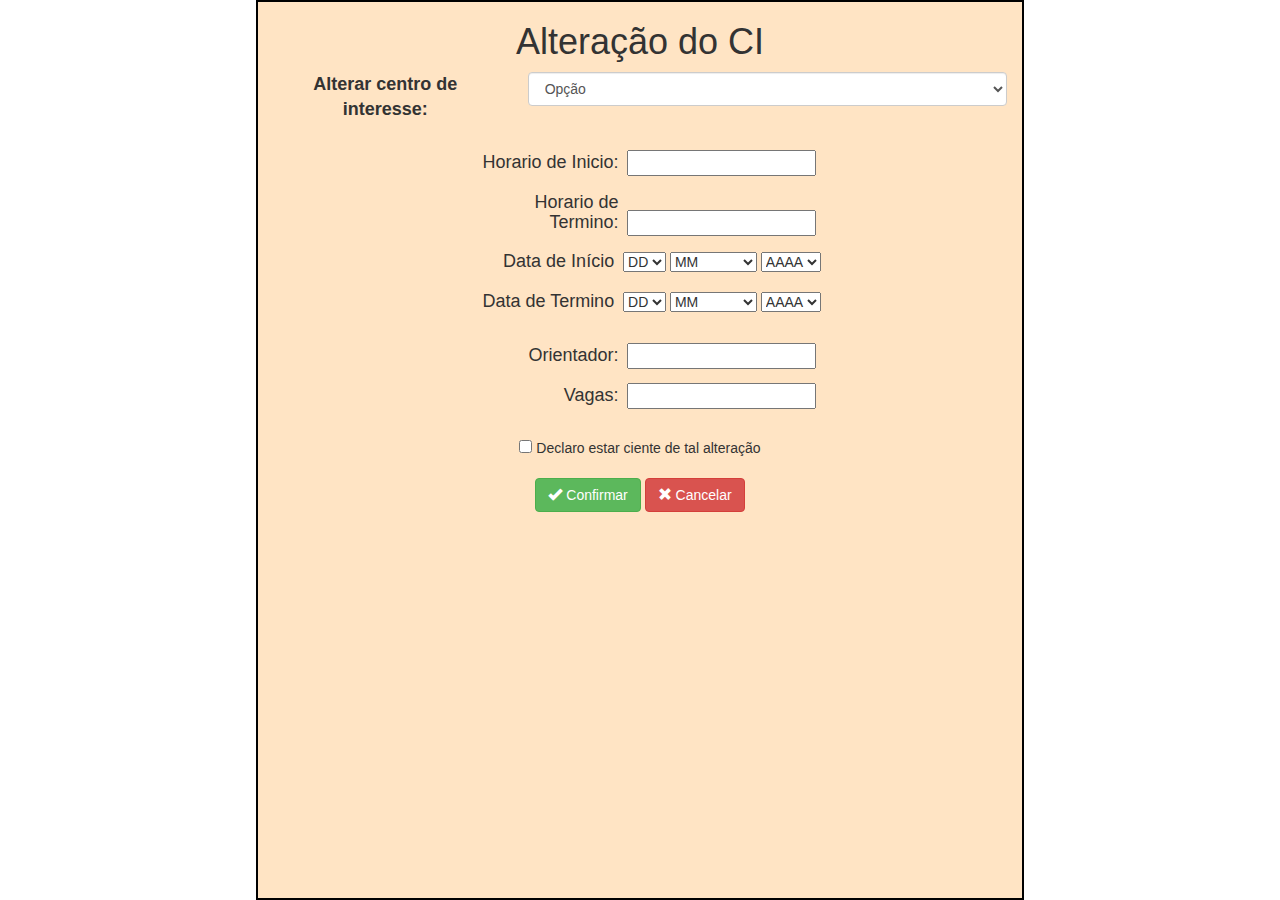
==== projeto feira/alteracaoCI.html @ b060678f "alteraçao, codigo bootstrap" ====
<html>
	<head>
		<meta charset="utf-8"></meta>
		<title>Projeto feira</title>
		<link href="maria.css" rel="stylesheet">
		<link href="bootstrap-3.3.6-dist/css/bootstrap.min.css" rel="stylesheet"/>
		<script src="bootstrap-3.3.6-dist/js/bootstrap.min.js"></script>
	</head>

<body>
    <div id="container" class="container" >
		<h1>Alteração do CI</h1>
		<form action="index.html" method="post">
		
		
		
		<div class="row form-group">
			<div class="col-md-4">
  				<label for="usr">Alterar centro de interesse:</label>
  			</div>
  			<div class="col-md-8">
	 			<select id="centro" class="form-control" >
			        <option value="opção1">Opção</option>
					<option value="musica">Musica</option>
					<option value="radio">Radio</option>
					<option value="danca">Dança</option>
					<option value="programacao">Programacao</option>
				</select>
			</div>
		</div>
		
		
   		
		
		
			
			<h4>Horario de Inicio: </h4> <input type="text" id="Horario de Inicio"/><br />
			<h4>Horario de Termino: </h4>  <input type="text" id="Horario de Termino"/><br />
			
			<h4>Data de Início</h4>

		<select id="centro1" >
	        <option value="opção1">DD</option> 
	        <option value="01">01</option>
			<option value="02">02</option>
			<option value="03">03</option>
			<option value="04">04</option>
			<option value="05">05</option>
			<option value="06">06</option>
			<option value="07">07</option>
			<option value="08">08</option>
			<option value="09">09</option>
			<option value="10">10</option>
			<option value="11">11</option>
			<option value="12">12</option>
			<option value="13">13</option>
			<option value="14">14</option>
			<option value="15">15</option>
			<option value="16">16</option>
			<option value="17">17</option>
			<option value="18">18</option>
			<option value="19">19</option>
			<option value="20">20</option>
			<option value="21">21</option>
			<option value="22">22</option>
			<option value="23">23</option>
			<option value="24">24</option>
			<option value="25">25</option>
			<option value="26">26</option>
			<option value="27">27</option>
			<option value="28">28</option>
			<option value="29">29</option>
			<option value="30">30</option>
			<option value="31">31</option>
		</select>
		<select id="centro1" >
	        <option value="opção1">MM</option> 
	        <option value="Janeiro">Janeiro</option>
			<option value="Fevereiro">Fevereiro</option>
			<option value="Março">Março</option>
			<option value="Abril">Abril</option>
			<option value="Maio">Maio</option>
			<option value="Junho">Junho</option>
			<option value="Julho">Julho</option>
			<option value="Agosto">Agosto</option>
			<option value="Setembro">Setembro</option>
			<option value="Outubro">Outubro</option>
			<option value="Novembro">Novembro</option>
			<option value="Dezembro">Dezembro</option>
        </select>
		<select id="centro1" >
	        <option value="opção1">AAAA</option>
	        <option value="2016">2016</option>
		</select>	
		
		
		<br><h4>Data de Termino</h4>

	     <select id="centro1" >
	        <option value="opção1">DD</option> 
	        <option value="01">01</option>
			<option value="02">02</option>
			<option value="03">03</option>
			<option value="04">04</option>
			<option value="05">05</option>
			<option value="06">06</option>
			<option value="07">07</option>
			<option value="08">08</option>
			<option value="09">09</option>
			<option value="10">10</option>
			<option value="11">11</option>
			<option value="12">12</option>
			<option value="13">13</option>
			<option value="14">14</option>
			<option value="15">15</option>
			<option value="16">16</option>
			<option value="17">17</option>
			<option value="18">18</option>
			<option value="19">19</option>
			<option value="20">20</option>
			<option value="21">21</option>
			<option value="22">22</option>
			<option value="23">23</option>
			<option value="24">24</option>
			<option value="25">25</option>
			<option value="26">26</option>
			<option value="27">27</option>
			<option value="28">28</option>
			<option value="29">29</option>
			<option value="30">30</option>
			<option value="31">31</option>
		</select>
		<select id="centro1" >
	        <option value="opção1">MM</option> 
	        <option value="Janeiro">Janeiro</option>
			<option value="Fevereiro">Fevereiro</option>
			<option value="Março">Março</option>
			<option value="Abril">Abril</option>
			<option value="Maio">Maio</option>
			<option value="Junho">Junho</option>
			<option value="Julho">Julho</option>
			<option value="Agosto">Agosto</option>
			<option value="Setembro">Setembro</option>
			<option value="Outubro">Outubro</option>
			<option value="Novembro">Novembro</option>
			<option value="Dezembro">Dezembro</option>
        </select>
		<select id="centro1" >
	        <option value="opção1">AAAA</option>
	        <option value="2016">2016</option>
		</select><br />	
		</form>
		    
		 <h4>Orientador: </h4>  <input type="text" id="Orientador"/> <br> <h4>Vagas: </h4>  <input type="text" id="Vagas"/><br />
		
		<br><input type="checkbox" name="option1" value="Milk"> Declaro estar ciente de tal alteração<br></br>
		
		
		
		
	
		<button type="button" class="btn btn-success">
	  <span class="glyphicon glyphicon-ok" aria-hidden="true"></span> Confirmar
		</button>
			 <button type="button" class="btn btn-danger">
	  <span class="glyphicon glyphicon-remove" aria-hidden="true"></span> Cancelar
		</button>
		</form>
		</div>		

</body>

</html>
---- projeto feira/maria.css ----
html{

}

label{
	font-size: 18px;
}


h4{																																																																												
	width: 150px;
	display: inline-block;
	text-align: right;
	margin: 4px 5px 4px 5px;
}
#container{
	background-color: #FFE4C4;
	height: 100%; /*altura*/
	width: 60%; /*largura*/
	margin: 0px auto 0px auto;
	border-color: black;
	border-style: solid;
	border-width: 2px;
	text-align: center;	
}
#txt_name{
  border-width: 5px;
  width: 90%; /*largura*/	  
}
#txt_codigo{		  
  border-width: 2px;
  width: 20%; /*largura*/
}
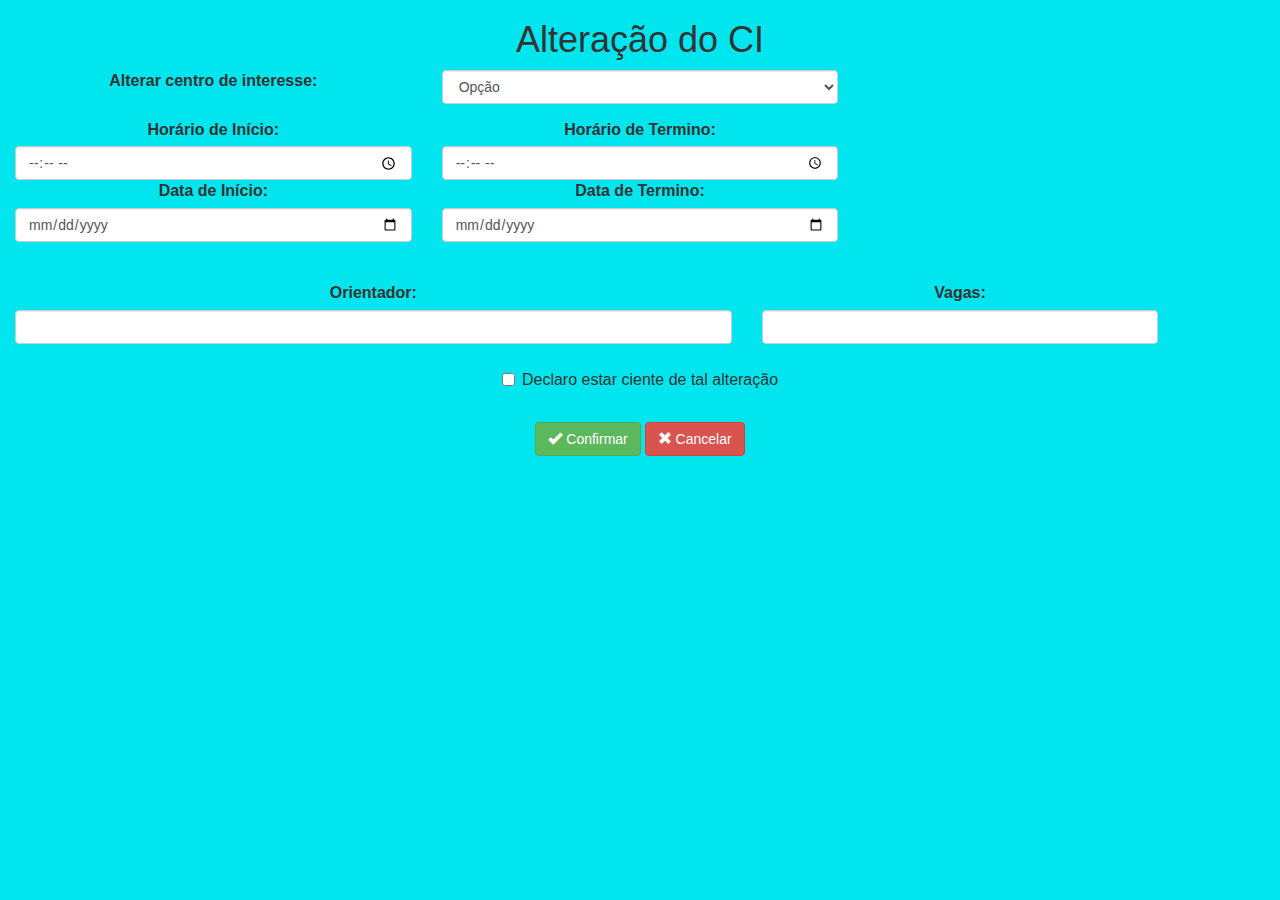
==== commit e2512beb: "Alteraçao do bootstrap em todos os codigos" ====
--- a/projeto feira/alteracaoCI.html
+++ b/projeto feira/alteracaoCI.html
@@ -1,7 +1,7 @@
 <html>
 	<head>
 		<meta charset="utf-8"></meta>
-		<title>Projeto feira</title>
+		<title>Alteração</title>
 		<link href="maria.css" rel="stylesheet">
 		<link href="bootstrap-3.3.6-dist/css/bootstrap.min.css" rel="stylesheet"/>
 		<script src="bootstrap-3.3.6-dist/js/bootstrap.min.js"></script>
@@ -18,7 +18,7 @@
 			<div class="col-md-4">
   				<label for="usr">Alterar centro de interesse:</label>
   			</div>
-  			<div class="col-md-8">
+  			<div class="col-md-4">
 	 			<select id="centro" class="form-control" >
 			        <option value="opção1">Opção</option>
 					<option value="musica">Musica</option>
@@ -29,133 +29,53 @@
 			</div>
 		</div>
 		
+		        <div class="row">
+					<div class="form-group">
+						<div class="col-md-4">
+							<label for="horario-de-inicio">Horário de Início:</label>
+							<input type="time" id="horario-de-inicio"  class="form-control"/> 
+						</div>
+						<div class="col-md-4">
+							<label for="horario-de-termino">Horário de Termino:</label>
+							<input type="time" id="horario-de-termino"  class="form-control"/> 
+						</div>
+					</div>
+				</div>
+			
+			    <div class="row">
+					<div class="form-group">
+						<div class="col-md-4">
+							<label for="data-de-inicio">Data de Início:</label>
+							<input type="date" id="data-de-inicio"  class="form-control"/> 
+						</div>
+						<div class="col-md-4">
+							<label for="data-de-termino">Data de Termino:</label>
+							<input type="date" id="data-de-termino"  class="form-control"/> 
+						</div>
+					</div>
+				</div><br></br>
+		    
+		                
+				<div class="row form-group">
+					<div class="col-md-7">
+						<label for="orientador">Orientador:</label>
+						<input type="text" id="orientador"  class="form-control"/> 
+					</div>
+				
+					<div class="col-md-4">
+						<label for="vagas">Vagas:</label>
+						<input type="text" id="vagas"  class="form-control"/> 
+					</div>
+				</div>
 		
-   		
-		
-		
-			
-			<h4>Horario de Inicio: </h4> <input type="text" id="Horario de Inicio"/><br />
-			<h4>Horario de Termino: </h4>  <input type="text" id="Horario de Termino"/><br />
-			
-			<h4>Data de Início</h4>
-
-		<select id="centro1" >
-	        <option value="opção1">DD</option> 
-	        <option value="01">01</option>
-			<option value="02">02</option>
-			<option value="03">03</option>
-			<option value="04">04</option>
-			<option value="05">05</option>
-			<option value="06">06</option>
-			<option value="07">07</option>
-			<option value="08">08</option>
-			<option value="09">09</option>
-			<option value="10">10</option>
-			<option value="11">11</option>
-			<option value="12">12</option>
-			<option value="13">13</option>
-			<option value="14">14</option>
-			<option value="15">15</option>
-			<option value="16">16</option>
-			<option value="17">17</option>
-			<option value="18">18</option>
-			<option value="19">19</option>
-			<option value="20">20</option>
-			<option value="21">21</option>
-			<option value="22">22</option>
-			<option value="23">23</option>
-			<option value="24">24</option>
-			<option value="25">25</option>
-			<option value="26">26</option>
-			<option value="27">27</option>
-			<option value="28">28</option>
-			<option value="29">29</option>
-			<option value="30">30</option>
-			<option value="31">31</option>
-		</select>
-		<select id="centro1" >
-	        <option value="opção1">MM</option> 
-	        <option value="Janeiro">Janeiro</option>
-			<option value="Fevereiro">Fevereiro</option>
-			<option value="Março">Março</option>
-			<option value="Abril">Abril</option>
-			<option value="Maio">Maio</option>
-			<option value="Junho">Junho</option>
-			<option value="Julho">Julho</option>
-			<option value="Agosto">Agosto</option>
-			<option value="Setembro">Setembro</option>
-			<option value="Outubro">Outubro</option>
-			<option value="Novembro">Novembro</option>
-			<option value="Dezembro">Dezembro</option>
-        </select>
-		<select id="centro1" >
-	        <option value="opção1">AAAA</option>
-	        <option value="2016">2016</option>
-		</select>	
-		
-		
-		<br><h4>Data de Termino</h4>
-
-	     <select id="centro1" >
-	        <option value="opção1">DD</option> 
-	        <option value="01">01</option>
-			<option value="02">02</option>
-			<option value="03">03</option>
-			<option value="04">04</option>
-			<option value="05">05</option>
-			<option value="06">06</option>
-			<option value="07">07</option>
-			<option value="08">08</option>
-			<option value="09">09</option>
-			<option value="10">10</option>
-			<option value="11">11</option>
-			<option value="12">12</option>
-			<option value="13">13</option>
-			<option value="14">14</option>
-			<option value="15">15</option>
-			<option value="16">16</option>
-			<option value="17">17</option>
-			<option value="18">18</option>
-			<option value="19">19</option>
-			<option value="20">20</option>
-			<option value="21">21</option>
-			<option value="22">22</option>
-			<option value="23">23</option>
-			<option value="24">24</option>
-			<option value="25">25</option>
-			<option value="26">26</option>
-			<option value="27">27</option>
-			<option value="28">28</option>
-			<option value="29">29</option>
-			<option value="30">30</option>
-			<option value="31">31</option>
-		</select>
-		<select id="centro1" >
-	        <option value="opção1">MM</option> 
-	        <option value="Janeiro">Janeiro</option>
-			<option value="Fevereiro">Fevereiro</option>
-			<option value="Março">Março</option>
-			<option value="Abril">Abril</option>
-			<option value="Maio">Maio</option>
-			<option value="Junho">Junho</option>
-			<option value="Julho">Julho</option>
-			<option value="Agosto">Agosto</option>
-			<option value="Setembro">Setembro</option>
-			<option value="Outubro">Outubro</option>
-			<option value="Novembro">Novembro</option>
-			<option value="Dezembro">Dezembro</option>
-        </select>
-		<select id="centro1" >
-	        <option value="opção1">AAAA</option>
-	        <option value="2016">2016</option>
-		</select><br />	
-		</form>
-		    
-		 <h4>Orientador: </h4>  <input type="text" id="Orientador"/> <br> <h4>Vagas: </h4>  <input type="text" id="Vagas"/><br />
-		
-		<br><input type="checkbox" name="option1" value="Milk"> Declaro estar ciente de tal alteração<br></br>
-		
-		
+		    <div class="form-group"> 
+						<div class="col-md-12">
+							<div class="checkbox">
+								<label>
+								<input type="checkbox" name="caixa-declaro" id="caixa-declaro" /> Declaro estar ciente de tal alteração</label><br></br>
+							</div>
+						</div>
+					</div>
 		
 		
 	
--- a/projeto feira/maria.css
+++ b/projeto feira/maria.css
@@ -3,7 +3,7 @@
 }
 
 label{
-	font-size: 18px;
+	font-size: 16px;
 }
 
 
@@ -14,13 +14,10 @@
 	margin: 4px 5px 4px 5px;
 }
 #container{
-	background-color: #FFE4C4;
+	background-color: #00E5EE;
 	height: 100%; /*altura*/
-	width: 60%; /*largura*/
+	width: 100%; /*largura*/
 	margin: 0px auto 0px auto;
-	border-color: black;
-	border-style: solid;
-	border-width: 2px;
 	text-align: center;	
 }
 #txt_name{
